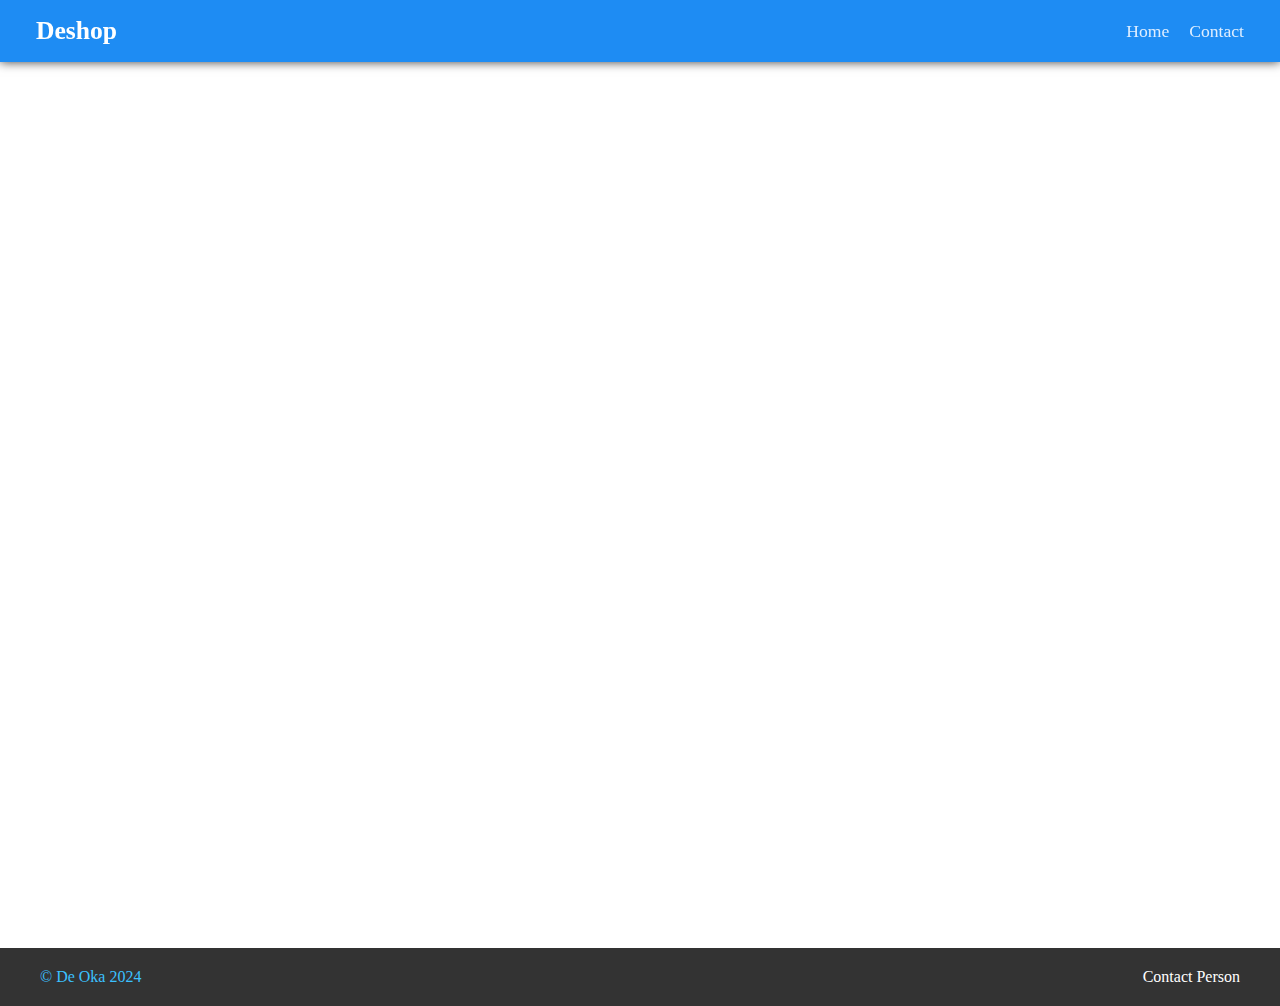
==== index.html @ 7d0178cb "first commit" ====
<!DOCTYPE html>
<html lang="en">
  <head>
    <meta charset="UTF-8" />
    <meta name="viewport" content="width=device-width, initial-scale=1.0" />
    <title>Deshop</title>
    <link rel="stylesheet" href="style.css" />
  </head>

  <body>
    <header>
      <div class="header">
        <h1>Deshop</h1>
        <nav class="nav-links">
          <a href="#">Home</a>
          <a href="#" onclick="scrollToFooter()">Contact</a>
        </nav>
      </div>
    </header>

    <main class="main">
      <div class="card">
        <img src="https://i.ibb.co/L9pFxFq/1234.jpg" alt="Product image" />
        <div class="card-content">
          <h3>Glimmer Lamps</h3>
          <p>Elegant and stylish lamps that add a warm glow to your home.</p>
          <h2>$49.99</h2>
          <button onclick="window.location.href='https://api.whatsapp.com/send?phone=6281236091001&text=Halo%2C%20saya%20tertarik%20dengan%20produk%20Glimmer%20Lamps%20seharga%20%2449.99%0A%0AGambar:https://i.ibb.co/L9pFxFq/1234.jpg'">Beli</button>
        </div>
      </div>

      <div class="card">
        <img src="https://i.ibb.co/9qCFNQC/oka.jpg" alt="Product image" />
        <div class="card-content">
          <h3>Aqua Filters</h3>
          <p>
            High-quality water filters that provide clean and refreshing water.
          </p>
          <h2>$29.99</h2>
          <button
            onclick="window.location.href='https://api.whatsapp.com/send?phone=6281236091001&text=Halo%2C%20saya%20tertarik%20dengan%20produk%20Aqua%20Filters%20seharga%20%2429.99%0A%0AGambar:%20https%3A%2F%2Fi.ibb.co%2F9qCFNQC%2Foka.jpg'"
          >
            Beli
          </button>
        </div>
      </div>

      <div class="card">
       <img src="https://i.ibb.co/9qCFNQC/oka.jpg" alt="Product image" />
        <div class="card-content">
          <h3>Eco Planters</h3>
          <p>Stylish and eco-friendly planters for your indoor greenery.</p>
          <h2>$19.99</h2>
          <button
            onclick="window.location.href='https://api.whatsapp.com/send?phone=6281236091001&text=Halo%2C%20saya%20tertarik%20dengan%20produk%20Eco%20Planters%20seharga%20%2419.99%0A%0AGambar:%20https%3A%2F%2Fi.ibb.co%2F9qCFNQC%2Foka.jpg'"
          >
            Beli
          </button>
        </div>
      </div>
      <div class="card">
        <img src="https://i.ibb.co/9qCFNQC/oka.jpg" alt="Product image" />
        <div class="card-content">
          <h3>Glimmer Lamps</h3>
          <p>Elegant and stylish lamps that add a warm glow to your home.</p>
          <h2>$49.99</h2>
          <button
            onclick="window.location.href='https://api.whatsapp.com/send?phone=6281236091001&text=Halo%2C%20saya%20tertarik%20dengan%20produk%20Glimmer%20Lamps%20seharga%20%2449.99%0A%0AGambar:%20https%3A%2F%2Fi.ibb.co%2F9qCFNQC%2Foka.jpg'"
          >
            Beli
          </button>
        </div>
      </div>

      <div class="card">
        <img src="https://i.ibb.co/9qCFNQC/oka.jpg" alt="Product image" />
        <div class="card-content">
          <h3>Aqua Filters</h3>
          <p>
            High-quality water filters that provide clean and refreshing water.
          </p>
          <h2>$29.99</h2>
          <button
            onclick="window.location.href='https://api.whatsapp.com/send?phone=6281236091001&text=Halo%2C%20saya%20tertarik%20dengan%20produk%20Aqua%20Filters%20seharga%20%2429.99%0A%0AGambar:%20https%3A%2F%2Fi.ibb.co%2F9qCFNQC%2Foka.jpg'"
          >
            Beli
          </button>
        </div>
      </div>

      <div class="card">
       <img src="https://i.ibb.co/9qCFNQC/oka.jpg" alt="Product image" />
        <div class="card-content">
          <h3>Eco Planters</h3>
          <p>Stylish and eco-friendly planters for your indoor greenery.</p>
          <h2>$19.99</h2>
          <button
            onclick="window.location.href='https://api.whatsapp.com/send?phone=6281236091001&text=Halo%2C%20saya%20tertarik%20dengan%20produk%20Eco%20Planters%20seharga%20%2419.99%0A%0AGambar:%20https%3A%2F%2Fi.ibb.co%2F9qCFNQC%2Foka.jpg'"
          >
            Beli
          </button>
        </div>
      </div>
      <div class="card">
        <img src="https://i.ibb.co/9qCFNQC/oka.jpg" alt="Product image" />
        <div class="card-content">
          <h3>Glimmer Lamps</h3>
          <p>Elegant and stylish lamps that add a warm glow to your home.</p>
          <h2>$49.99</h2>
          <button
            onclick="window.location.href='https://api.whatsapp.com/send?phone=6281236091001&text=Halo%2C%20saya%20tertarik%20dengan%20produk%20Glimmer%20Lamps%20seharga%20%2449.99%0A%0AGambar:%20https%3A%2F%2Fi.ibb.co%2F9qCFNQC%2Foka.jpg'"
          >
            Beli
          </button>
        </div>
      </div>

      <div class="card">
        <img src="https://i.ibb.co/9qCFNQC/oka.jpg" alt="Product image" />
        <div class="card-content">
          <h3>Aqua Filters</h3>
          <p>
            High-quality water filters that provide clean and refreshing water.
          </p>
          <h2>$29.99</h2>
          <button
            onclick="window.location.href='https://api.whatsapp.com/send?phone=6281236091001&text=Halo%2C%20saya%20tertarik%20dengan%20produk%20Aqua%20Filters%20seharga%20%2429.99%0A%0AGambar:%20https%3A%2F%2Fi.ibb.co%2F9qCFNQC%2Foka.jpg'"
          >
            Beli
          </button>
        </div>
      </div>

      <div class="card">
       <img src="https://i.ibb.co/9qCFNQC/oka.jpg" alt="Product image" />
        <div class="card-content">
          <h3>Eco Planters</h3>
          <p>Stylish and eco-friendly planters for your indoor greenery.</p>
          <h2>$19.99</h2>
          <button
            onclick="window.location.href='https://api.whatsapp.com/send?phone=6281236091001&text=Halo%2C%20saya%20tertarik%20dengan%20produk%20Eco%20Planters%20seharga%20%2419.99%0A%0AGambar:%20https%3A%2F%2Fi.ibb.co%2F9qCFNQC%2Foka.jpg'"
          >
            Beli
          </button>
        </div>
      </div>
    </main>

    <section id="Contact" style="display: none">
      <div class="contact-form">
        <h2>Contact Us</h2>
        <form action="https://formsubmit.co/wwwxx013@gmail.com" method="POST">
          <div class="form-group">
            <label for="name">Nama Lengkap:</label>
            <input type="text" id="name" name="name" required />
          </div>
          <div class="form-group">
            <label for="email">Email:</label>
            <input type="email" id="email" name="email" required />
          </div>
          <div class="form-group">
            <label for="jurusan">Jurusan:</label>
            <input type="text" id="jurusan" name="jurusan" />
          </div>
          <div class="form-group">
            <label for="semester">Semester:</label>
            <input type="text" id="semester" name="semester" />
          </div>
          <div class="form-group">
            <label for="question">Kirim Pertanyaan:</label>
            <textarea id="question" name="question" rows="4"></textarea>
          </div>
          <button type="submit">Kirim</button>
        </form>
      </div>
    </section>

    <footer>
      <div class="bawah">
        <div class="footer-left">
          <p><a href="link_anda_di_sini">&copy; De Oka 2024</a></p>
        </div>
        <div class="footer-right">
          <nav>
            <ul>
              <ul>
                <li>
                  <a href="#" onclick="toggleContactSection()"
                    >Contact Person</a
                  >
                </li>
              </ul>
            </ul>
          </nav>
        </div>
      </div>
    </footer>

    <script>
      //ini menuju dri header ke footer
      function scrollToFooter() {
        var footer = document.querySelector("footer");
        footer.scrollIntoView({ behavior: "smooth" });
      }

      //ini memunculkan contact person
      function toggleContactSection() {
        var contactSection = document.getElementById("Contact");
        if (contactSection.style.display === "none") {
          contactSection.style.display = "block";
        } else {
          contactSection.style.display = "none";
        }
      }

      //animasi
      // Fungsi untuk memeriksa apakah elemen sudah masuk ke dalam viewport
function isInViewport(element) {
  const rect = element.getBoundingClientRect();
  return (
    rect.top >= 0 &&
    rect.left >= 0 &&
    rect.bottom <=
      (window.innerHeight || document.documentElement.clientHeight) &&
    rect.right <= (window.innerWidth || document.documentElement.clientWidth)
  );
}

// Fungsi untuk menambahkan kelas animasi pada kartu yang masuk ke dalam viewport
function animateCardsOnScroll() {
  const cards = document.querySelectorAll('.card');
  cards.forEach((card, index) => {
    if (isInViewport(card)) {
      card.classList.add('card-animate');
    }
  });
}

// Event listener untuk memanggil fungsi animateCardsOnScroll saat di-scroll
window.addEventListener('scroll', animateCardsOnScroll);

    </script>
  </body>
</html>
---- style.css ----
/* Header Styles */
body {
  background-color: white;
  margin: 0;
  padding: 0;
}
header {
  background-color: #1e8cf3;
  width: 100%;
  position: fixed;
  top: 0;
  left: 0;
  z-index: 1000;
  box-shadow: 0 0 10px rgba(0, 0, 0, 0.767);
}

.header {
  color: white;
  padding: 1rem;
  display: flex;
  align-items: center;
  justify-content: space-between;
  margin: 0 20px;
}

.header h1 {
  font-size: 1.6rem;
  margin: 0;
}

.nav-links a {
  color: #dfeeff;
  text-decoration: none;
  margin-left: 1rem;
  font-size: 1.1rem;
}
.nav-links a:hover {
  text-decoration: underline;
}

/* Main Content Styles */
.main {
  margin-top: 50px;
  padding: 2rem;
  display: grid;
  grid-template-columns: repeat(auto-fit, minmax(250px, 1fr));
  gap: 2rem;
}

.card {
  background-color: #edf2f7;
  border: 1px solid #cbd5e0;
  border-radius: 0.5rem;
  padding: 1rem;
  display: flex;
  flex-direction: column;
  overflow: hidden; /* Ensure content doesn't overflow */
  opacity: 0;
  transform: translateY(20px);
  transition: opacity 0.5s ease, transform 0.5s ease;
}
.card-animate {
  opacity: 1;
  transform: translateY(0);
}
.card img {
  width: 100%;
  height: 100%;
  object-fit: cover;
  border-radius: 0.5rem;
  transition: transform 0.3s ease; /* Transition for smooth zoom effect */
}

.card img:hover {
  transform: scale(
    1.1
  ); /* Scale the image to 1.1 times its original size on hover */
}
.card-content {
  margin-top: 1rem;
}

.card-content p {
  margin: 0;
  margin-bottom: 0.5rem;
  color: #3a3a3a;
}
.card-content h2 {
  font-size: 20px;
  line-height: 24px;
}
.card-content p:last-child {
  font-weight: bold;
}
.card button {
  border-radius: 5px;
  background: #1e8cf3;
  color: white;
  outline: none;
  border: none;
  cursor: pointer;
  padding: 9px 35px;
}
/* Footer Styles */
footer {
  background-color: #333;
  color: #fff;
  padding: 20px 0;
  width: 100%;
  bottom: 0;
  left: 0;
}

.bawah {
  width: 100%;
  max-width: 1200px; /* Optional: jika Anda ingin batasi lebar maksimum */
  margin: 0 auto;
  display: flex;
  justify-content: space-between;
  align-items: center;
}

.footer-left p {
  margin: 0;
}
.footer-left p a {
  text-decoration: none;
  color: rgb(59, 193, 255);
}
.footer-left p a:hover {
  color: white;
}
.footer-right nav ul {
  list-style: none;
  padding: 0;
  margin: 0;
  display: flex;
}

.footer-right nav ul li {
  margin-right: 20px;
}

.footer-right nav ul li:last-child {
  margin-right: 0;
}

.footer-right nav ul li a {
  color: #fff;
  text-decoration: none;
}

.footer-right nav ul li a:hover {
  text-decoration: underline;
}

/* contact person */
.contact-form {
  max-width: 400px;
  margin: 50px auto;
  padding: 20px;
  background-color: #fff;
  box-shadow: 0 0 10px rgba(0, 0, 0, 0.288);
}

.contact-form h2 {
  text-align: center;
  color: #333;
}

.form-group {
  margin-bottom: 20px;
}

label {
  display: block;
  margin-bottom: 8px;
  font-weight: bold;
}

input,
textarea {
  width: 100%;
  padding: 10px;
  margin-bottom: 10px;
  box-sizing: border-box;
}

button {
  background-color: #4caf50;
  color: #fff;
  padding: 10px 20px;
  border: none;
  cursor: pointer;
  font-size: 16px;
}

button:hover {
  background-color: #45a049;
}

/* Responsivitas */

@media (max-width: 600px) {
  footer {
    position: relative;
  }
  .bawah {
    flex-direction: column;
    text-align: center;
  }

  .footer-left,
  .footer-right {
    width: 100%;
  }
  .footer-right {
    margin-top: 10px;
  }
  .footer-right nav ul {
    justify-content: center;
  }

  .footer-right nav ul li {
    margin: 0 10px;
  }
}

@media (max-width: 440px) {
  .main {
    grid-template-columns: repeat(
      1,
      minmax(250px, 1fr)
    ); /* Mengubah jumlah kolom grid menjadi satu pada layar <= 440px */
    gap: 1rem; /* Mengurangi jarak antar elemen */
  }

  .card img {
    border-radius: 0.5rem;
    transition: transform 0.3s ease; /* Transition for smooth zoom effect */
    aspect-ratio: 1/1; /* Ensure the aspect ratio of the image is 1:1 (square) */
  }

  .card-content h3 {
    font-size: 18px; /* Mengurangi ukuran font judul */
    line-height: 20px; /* Mengurangi tinggi baris untuk judul */
  }

  .card-content h2 {
    font-size: 18px; /* Mengurangi ukuran font harga */
    line-height: 20px; /* Mengurangi tinggi baris untuk harga */
  }

  .card-content p {
    font-size: 15px; /* Mengurangi ukuran font deskripsi */
    line-height: 18px; /* Mengurangi tinggi baris untuk deskripsi */
    margin-bottom: 0.25rem; /* Mengurangi margin bawah untuk deskripsi */
  }

  .card button {
    font-size: 15px;
    padding: 8px 25px; /* Mengurangi padding tombol */
  }
  .contact-form {
    max-width: 90%;
    margin: 0 20px;
  }
  .contact-form h2 {
    font-size: 26px;
    margin-bottom: 30px;
  }
  input,
  textarea,
  button {
    max-width: 100%;
  }
  .contact-form button {
    border-radius: 9px;
  }
  .contact-form label {
    font-size: 18px;
  }
  .contact-form input,
  textarea {
    font-size: 18px;
  }
  .bawah {
    flex-direction: column;
    text-align: center;
  }

  .footer-left,
  .footer-right {
    width: 100%;
  }

  .footer-right nav ul {
    justify-content: center;
  }

  .footer-right nav ul li {
    margin: 0 10px;
  }
}
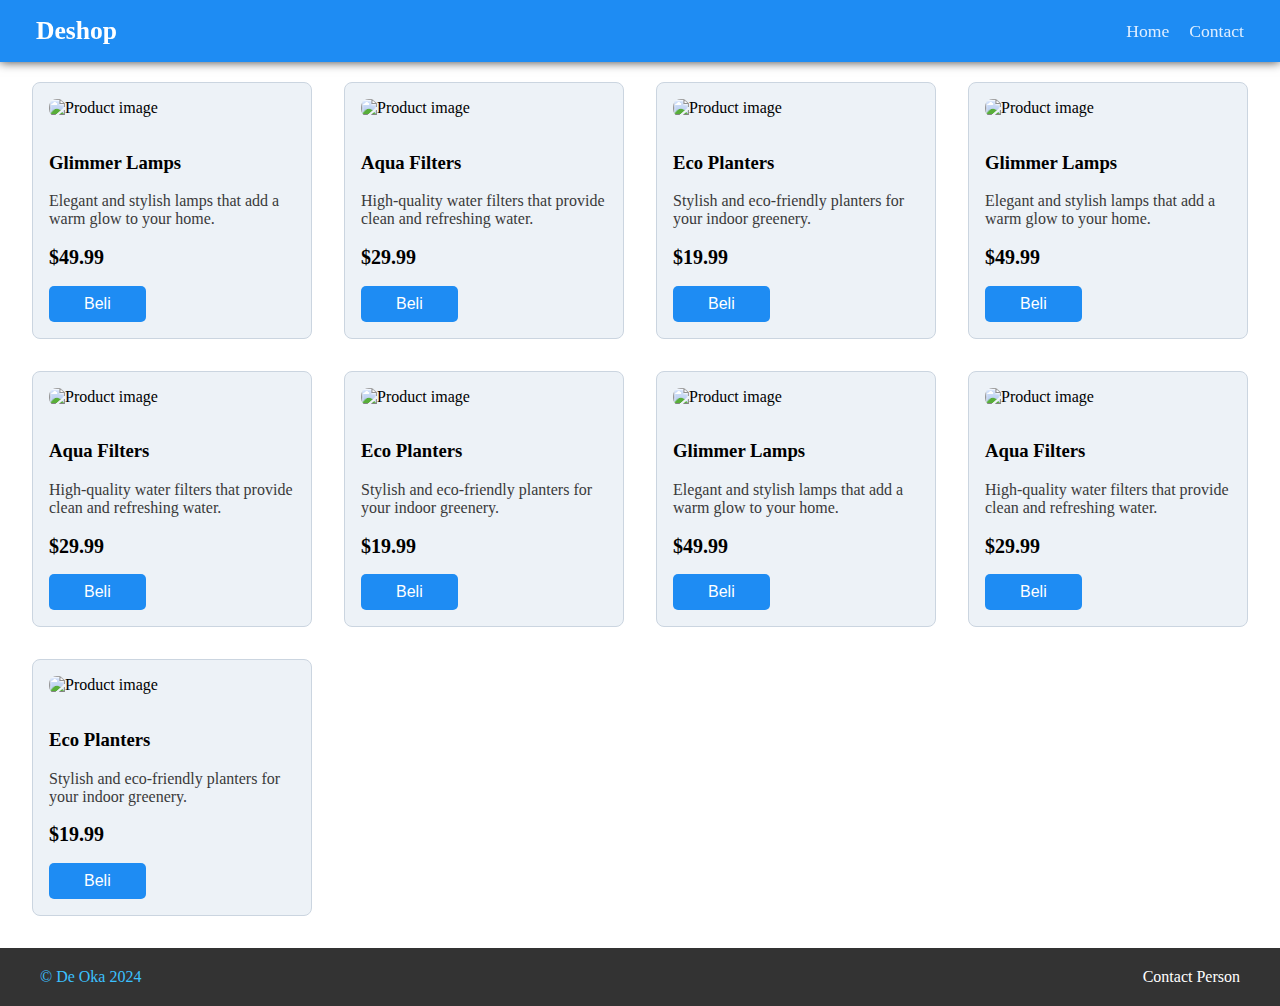
==== commit 80d785c9: "update code" ====
--- a/index.html
+++ b/index.html
@@ -5,6 +5,7 @@
     <meta name="viewport" content="width=device-width, initial-scale=1.0" />
     <title>Deshop</title>
     <link rel="stylesheet" href="style.css" />
+    <link rel="shortcut icon" href="img/oka.jpg" />
   </head>
 
   <body>
--- a/style.css
+++ b/style.css
@@ -55,14 +55,9 @@
   display: flex;
   flex-direction: column;
   overflow: hidden; /* Ensure content doesn't overflow */
-  opacity: 0;
-  transform: translateY(20px);
-  transition: opacity 0.5s ease, transform 0.5s ease;
-}
-.card-animate {
-  opacity: 1;
-  transform: translateY(0);
-}
+
+}
+
 .card img {
   width: 100%;
   height: 100%;
@@ -234,7 +229,15 @@
     ); /* Mengubah jumlah kolom grid menjadi satu pada layar <= 440px */
     gap: 1rem; /* Mengurangi jarak antar elemen */
   }
-
+  .card{
+    opacity: 0;
+    transform: translateY(20px);
+    transition: opacity 0.5s ease, transform 0.5s ease;
+  }
+  .card-animate {
+    opacity: 1;
+    transform: translateY(0);
+  }
   .card img {
     border-radius: 0.5rem;
     transition: transform 0.3s ease; /* Transition for smooth zoom effect */
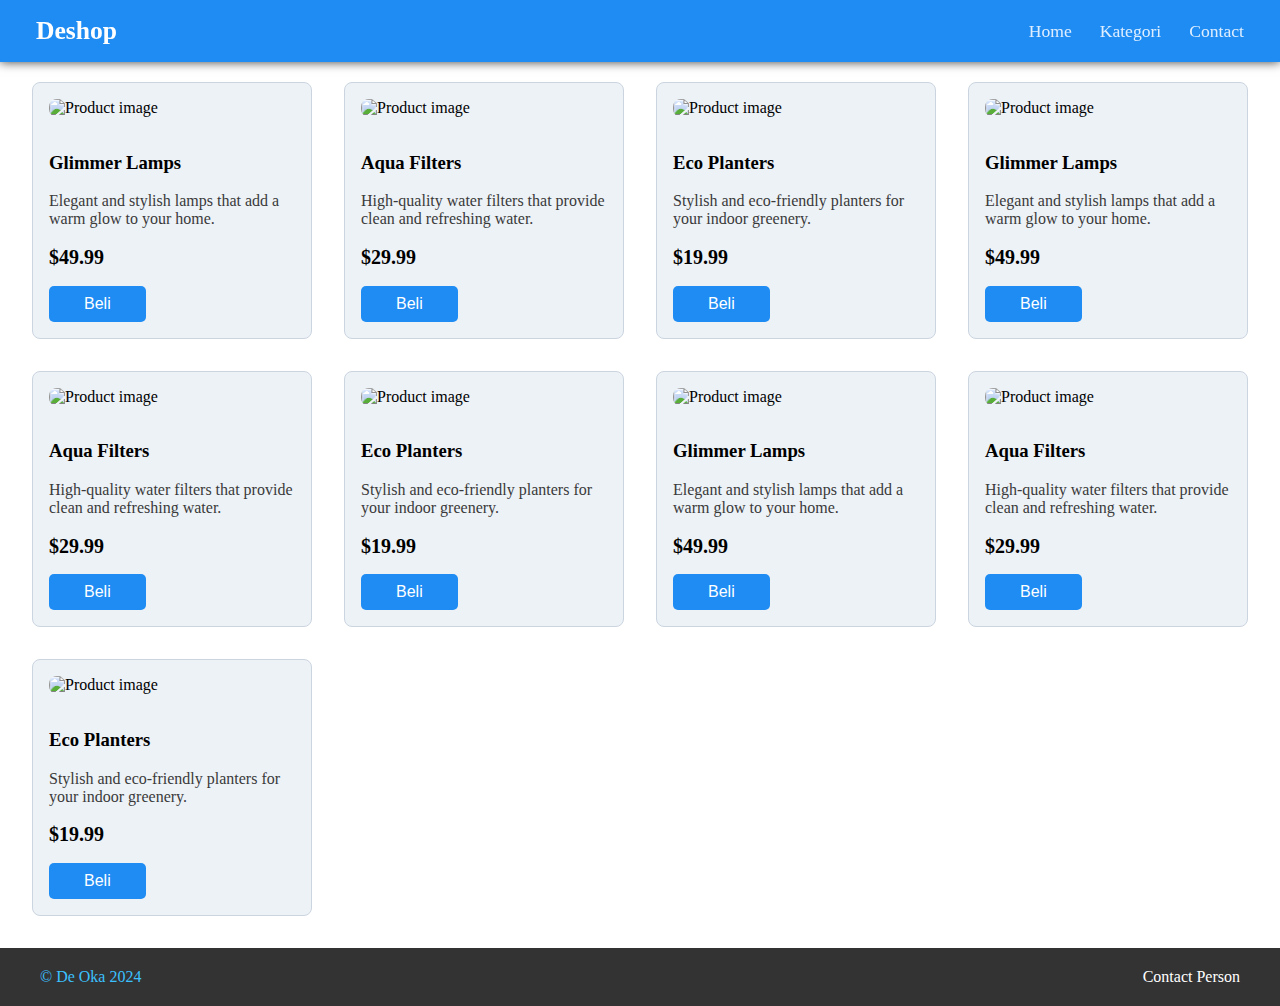
==== commit ea21f088: "update code" ====
--- a/index.html
+++ b/index.html
@@ -14,10 +14,19 @@
         <h1>Deshop</h1>
         <nav class="nav-links">
           <a href="#">Home</a>
+          <div class="dropdown">
+            <a href="#" class="dropdown-toggle" onclick="toggleDropdown()">Kategori</a>
+            <div id="kategoriDropdown" class="dropdown-content">
+              <a href="#">Pakaian</a>
+              <a href="#">Celana</a>
+            </div>
+          </div>
           <a href="#" onclick="scrollToFooter()">Contact</a>
         </nav>
       </div>
     </header>
+    
+    
 
     <main class="main">
       <div class="card">
@@ -186,7 +195,7 @@
             <ul>
               <ul>
                 <li>
-                  <a href="#" onclick="toggleContactSection()"
+                  <a onclick="toggleContactSection()"
                     >Contact Person</a
                   >
                 </li>
@@ -196,8 +205,27 @@
         </div>
       </div>
     </footer>
-
     <script>
+      function toggleDropdown() {
+        document.getElementById("kategoriDropdown").classList.toggle("show");
+      }
+    
+      window.onclick = function(event) {
+        if (!event.target.matches('.dropdown-toggle')) {
+          var dropdowns = document.getElementsByClassName("dropdown-content");
+          var i;
+          for (i = 0; i < dropdowns.length; i++) {
+            var openDropdown = dropdowns[i];
+            if (openDropdown.classList.contains('show')) {
+              openDropdown.classList.remove('show');
+            }
+          }
+        }
+      }
+    </script>
+    
+    <script>
+
       //ini menuju dri header ke footer
       function scrollToFooter() {
         var footer = document.querySelector("footer");
--- a/style.css
+++ b/style.css
@@ -31,13 +31,41 @@
 .nav-links a {
   color: #dfeeff;
   text-decoration: none;
-  margin-left: 1rem;
+  margin-left: 1.5rem;
   font-size: 1.1rem;
 }
 .nav-links a:hover {
   text-decoration: underline;
 }
-
+.dropdown {
+  position: relative;
+  display: inline-block;
+}
+
+.dropdown-content {
+  display: none;
+  position: absolute;
+  background-color: #ffffff;
+  box-shadow: 0 8px 16px 0 rgba(0,0,0,0.2);
+  z-index: 1;
+  min-width: 120px;
+}
+
+.dropdown-content a {
+  color: black;
+  padding: 10px 12px;
+  text-decoration: none;
+  display: block;
+ 
+}
+
+.dropdown-content a:hover {
+  background-color: #5ed6fa;
+}
+
+.show {
+  display: block;
+}
 /* Main Content Styles */
 .main {
   margin-top: 50px;
@@ -197,6 +225,19 @@
 /* Responsivitas */
 
 @media (max-width: 600px) {
+  .card{
+    opacity: 0;
+    transform: translateY(20px);
+    transition: opacity 0.5s ease, transform 0.5s ease;
+  }
+  .card-animate {
+    opacity: 1;
+    transform: translateY(0);
+  }
+  .card img {
+  
+    aspect-ratio: 1/1; /* Ensure the aspect ratio of the image is 1:1 (square) */
+  }
   footer {
     position: relative;
   }
@@ -222,6 +263,20 @@
 }
 
 @media (max-width: 440px) {
+  .header{
+    margin: 0 10px;
+
+  }
+  .header h1{
+    font-size: 1.4rem;
+  }
+  .nav-links a {
+    margin-left: 8px;
+    font-size: 1rem;
+  }
+  .dropdown-content {
+    min-width: 90px;
+  }
   .main {
     grid-template-columns: repeat(
       1,
@@ -229,15 +284,7 @@
     ); /* Mengubah jumlah kolom grid menjadi satu pada layar <= 440px */
     gap: 1rem; /* Mengurangi jarak antar elemen */
   }
-  .card{
-    opacity: 0;
-    transform: translateY(20px);
-    transition: opacity 0.5s ease, transform 0.5s ease;
-  }
-  .card-animate {
-    opacity: 1;
-    transform: translateY(0);
-  }
+
   .card img {
     border-radius: 0.5rem;
     transition: transform 0.3s ease; /* Transition for smooth zoom effect */
